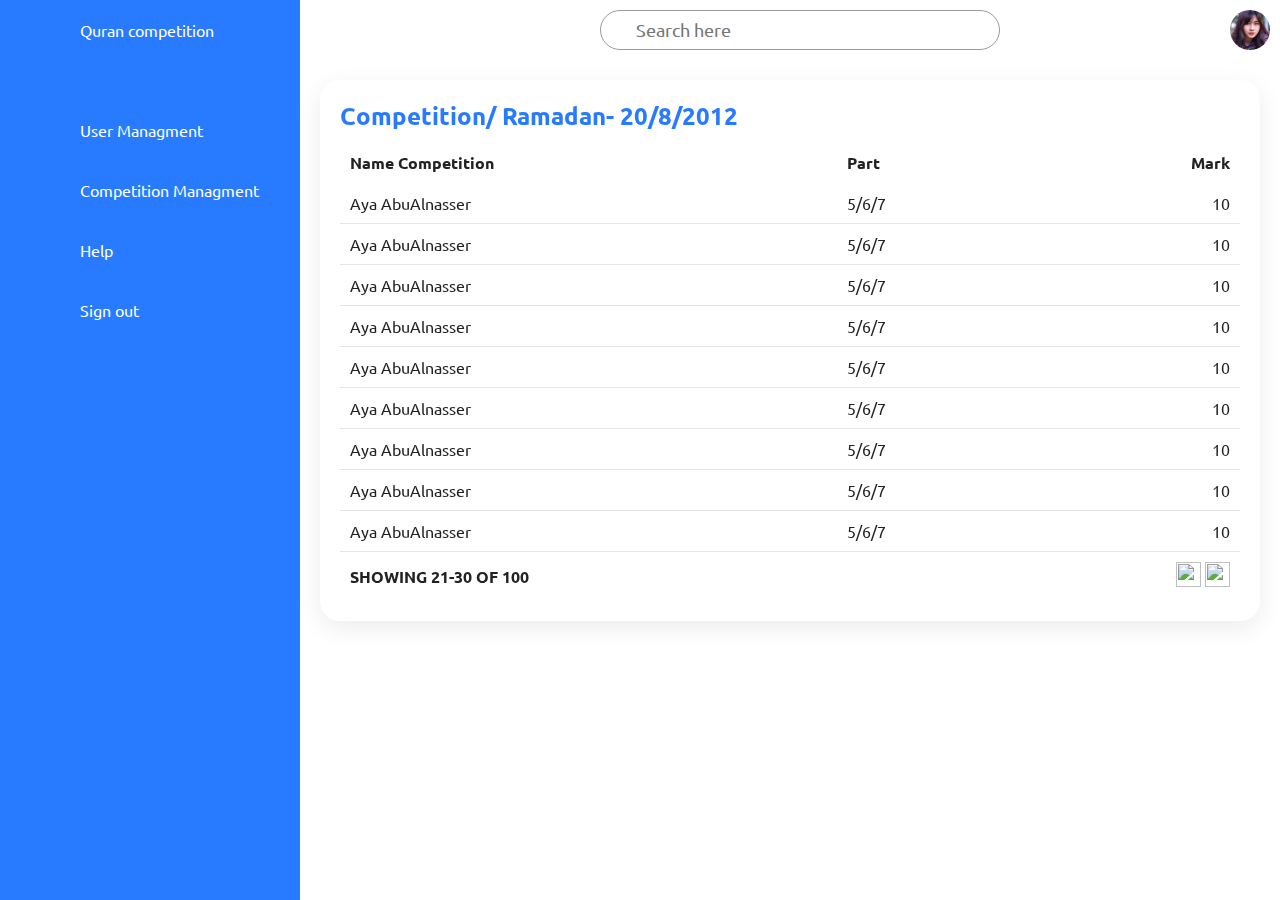
==== competionDetails.html @ 759e6003 "firt" ====
<!DOCTYPE html>
<html lang="en">
<head>
    <meta charset="UTF-8">
    <meta http-equiv="X-UA-Compatible" content="IE=edge">
    <meta name="viewport" content="width=device-width, initial-scale=1.0">
    <link rel="stylesheet" href="asset/style.css">
    <title>Competition Details</title>
</head>
<body>

    <div class="container" >
        <div class="navigation" >
            <ul>
                <li>
                    <a href="#">
                        <span class="icon" ><ion-icon name="logo-html5"></ion-icon></span>
                        <span class="title" >Quran competition</span>
                    </a>
                </li>
                <li>
                    <a href="index.html">
                        <span class="icon" ><ion-icon name="home-outline"></ion-icon></span>
                        <span class="title" >User Managment</span>
                    </a>
                </li>
                <li>
                    <a href="competitionManagment.html">
                        <span class="icon" ><ion-icon name="library-outline"></ion-icon></span>
                        <span class="title" >Competition Managment</span>
                    </a>
                </li>
                <li>
                    <a href="help.html">
                        <span class="icon" ><ion-icon name="help-outline"></ion-icon></span>
                        <span class="title" >Help</span>
                    </a>
                </li>
                <li>
                    <a href="singIn.html">
                        <span class="icon" ><ion-icon name="log-out-outline"></ion-icon></span>
                        <span class="title" >Sign out</span>
                    </a>
                </li>
            </ul>
        </div>


        <!-- main -->

        <div class="main" >
            <div class="topbar">
                <div class="toggle" >
                    <ion-icon name="menu-outline"></ion-icon>
                </div>
                <!-- search -->
                <div class="search">
                    <label for="">
                        <input type="text" placeholder="Search here" >
                        <ion-icon name="search-outline"></ion-icon>
                    </label>
                </div>
                <!-- userImag -->
                <div class="user">
                    <img src="asset/image/user.jpg" alt="">
                </div>
            </div>

            <!-- table -->

            <div class="details" >
                <div class="usersDetails">
                    <div class="tableHeader">
                        <h2>Competition/ <span>Ramadan</span>- <span>20/8/2012</span></h2>
                        
                    </div>
                    <table>
                        <thead>
                            <tr>
                                <th>Name Competition</th>
                                <th>Part</th>
                                <th>Mark</th>
                            </tr>
                        </thead>
                        <tbody>
                            <tr class="hoverEvent" onclick="redirectComp();" >
                                <td>Aya AbuAlnasser</td>
                                <td>5/6/7</td>
                                <td>10</td>
                            </tr>
                            <tr class="hoverEvent" onclick="redirectComp();" >
                                <td>Aya AbuAlnasser</td>
                                <td>5/6/7</td>
                                <td>10</td>
                            </tr>
                            <tr class="hoverEvent" onclick="redirectComp();" >
                                <td>Aya AbuAlnasser</td>
                                <td>5/6/7</td>
                                <td>10</td>
                            </tr>
                            <tr class="hoverEvent" onclick="redirectComp();" >
                                <td>Aya AbuAlnasser</td>
                                <td>5/6/7</td>
                                <td>10</td>
                            </tr>
                            <tr class="hoverEvent" onclick="redirectComp();" >
                                <td>Aya AbuAlnasser</td>
                                <td>5/6/7</td>
                                <td>10</td>
                            </tr>
                            <tr class="hoverEvent" onclick="redirectComp();" >
                                <td>Aya AbuAlnasser</td>
                                <td>5/6/7</td>
                                <td>10</td>
                            </tr>
                            <tr class="hoverEvent" onclick="redirectComp();" >
                                <td>Aya AbuAlnasser</td>
                                <td>5/6/7</td>
                                <td>10</td>
                            </tr>
                            <tr class="hoverEvent" onclick="redirectComp();" >
                                <td>Aya AbuAlnasser</td>
                                <td>5/6/7</td>
                                <td>10</td>
                            </tr>
                            <tr class="hoverEvent" onclick="redirectComp();" >
                                <td>Aya AbuAlnasser</td>
                                <td>5/6/7</td>
                                <td>10</td>
                            </tr>
                             <tr>
                                <th colspan="2" > SHOWING 21-30 OF 100</th>
                                <th class="hoverEvent arrowsIcon" >
                                    <img height="25" width="25" src="https://img.icons8.com/sf-black/64/null/back.png"/>
                                    <img height="25" width="25" src="https://img.icons8.com/sf-black/64/null/forward.png"/>
                                </th>
                            </tr>
                        </tbody>
                    </table>

                </div>

            </div>

           <!-- overlay -->


                    <div class="overlay" >

                    </div>


                    <!-- addUserCard  -->
     
     
                    <div class="addUserCard contenar" >
                      <div class=" userDetailsTitle " >
                          <h3>User Details</h3>
                          <div class="closeCard"onclick="closeCard();">
                            <ion-icon name="close-outline"  ></ion-icon>
                          </div>
                         
                      </div>      
                      <div class="userDetails  " >
                    
                          <form action="" class="flexDetailsInput">
                              <div class="flexDetails" >
                                  <label for="">User Name :</label>
                                  <input type="text">
                              </div>
                              <div class="flexDetails" >
                                  <label for="">Almasijed :</label>
                                  <input type="text">
                              </div>
                              <div class="flexDetails" >
                                  <label for="">supervisor :</label>
                                  <input type="text">
                              </div>
                              <div class="flexDetails" >
                                  <label for="">Password :</label>
                                  <input type="text">
                              </div>
                              <div class="flexDetails" >
                                  <label for="">Conffer :</label>
                                  <input type="text">
                              </div>
                          </form>
                        </div>
                        <div class=" AouqphDetailsTitle " >
                          <h3>Aouqph Details</h3>
                        </div>      
                        <div class="AouqphDetails" >
                            <form action="" class="flexDetailsInput">
                                <div class="flexDetails" >
                                    <label for="">Part</label>
                                    <input type="text">
                                </div>
                                <div class="flexDetails" >
                                    <label for="">Date</label>
                                    <input type="text">
                                </div>
                                <div class=" flexDetailsIcon " >
                                    <ion-icon name="add-circle-outline"></ion-icon>
                                </div>
                                <div class="saveIcon" >
                                    <ion-icon name="save-outline"></ion-icon>
                                </div>
                            </form>
                    
                        </div>
                    </div>

        </div>



     

    </div>
    <script type="module" src="https://unpkg.com/ionicons@7.1.0/dist/ionicons/ionicons.esm.js"></script>
    <script nomodule src="https://unpkg.com/ionicons@7.1.0/dist/ionicons/ionicons.js"></script>
    <script src="asset/JS.js" ></script>
</body>
</html>
---- asset/style.css ----
@import url('https://fonts.googleapis.com/css2?family=Montserrat:wght@100;200;300;500&family=Ubuntu:wght@300&display=swap');

*{

    margin: 0;
    padding: 0;
    box-sizing: border-box;
    font-family: 'Ubuntu', sans-serif;
}

:root{

    --blue:#287bff;
    --white:#fff;
    --grey:#f5f5f5;
    --black1:#222;
    --black2:#999;

}

body{

    min-height: 100vh;
    overflow-x: hidden;

}

.container{

    position: relative;
    width: 100%;

}

.navigation{

    position: fixed;
    width: 300px;
    height: 100%;
    background-color: var(--blue);
    border-left: 10px solid var(--blue);
    transform: 0.5s;
    overflow: hidden;
}

.navigation.active{  
    width: 80px;
    
}

.navigation ul
{

    position: absolute;
    top: 0;
    left: 0;
    width: 100%;
}

.navigation ul li
{

    position: relative;
    width: 100%;
    list-style: none;
    border-top-left-radius: 30px;
    border-bottom-left-radius: 30px;
}

.navigation ul li:hover,
.navigation ul li.hovered
{

  background-color: var(--white);
  
}



.navigation ul li:nth-child(1)
{

   margin-bottom: 40px;
   pointer-events: none;
}

.navigation ul li a
{

    position: relative;
    display: block;
    width: 100%;
    display: flex;
    text-decoration: none;
    color: var(--white);
}

.navigation ul li:hover a ,
.navigation ul li.hovered a
{

    color: var(--blue);
}

.navigation ul li a .icon
{

    position: relative;
    display: block;
    min-width: 60px;
    height: 60px;
    line-height: 75px;
    text-align: center;
}

.navigation ul li a .icon ion-icon
{

        font-size: 1.75em;

}

.navigation ul li a .title
{

    position: relative;
    display: block;
    padding: 0 10px;
    height: 60px;
    line-height: 60px;
    text-align: start;
    white-space: nowsrap;
}

/* ******* */

.navigation ul li:hover a::before ,
.navigation ul li.hovered a::before 
{
    content: "";
    position: absolute;
    right: 0;
    top: -50px;
    width: 50px;
    height: 50px;
    background: transparent ;
    border-radius: 50%;
    box-shadow: 35px 35px 0 10px var(--white);
    pointer-events: none;
}

.navigation ul li:hover a::after,
.navigation ul li.hovered a::after
{
    content: "";
    position: absolute;
    right: 0;
    bottom: -50px;
    width: 50px;
    height: 50px;
    background: transparent ;
    border-radius: 50%;
    box-shadow: 35px -35px 0 10px var(--white);
    pointer-events: none;
}



/* main */


.main
{

    position: absolute;
    width: calc(100% - 300px);
    left: 300px;
    min-height: 100vh;
    background-color: var(--white);
    transform: 0.5s;

}

.main.active
{
    width: calc(100% - 80px);
    left: 80px;
}


.topbar
{
    width: 100%;
    height: 60px;
    display: flex;
    justify-content: space-between;
    align-items: center;
    padding: 0 10px;
}

.toggle
{

    position: relative;
    width: 60px;
    height: 60px;
    display: flex;
    justify-content: center;
    align-items: center;
    font-size: 2.5em;
    cursor: pointer;
}

.search
{
    position: relative;
    width: 400px;
    margin: 0 10px;
}

.search label
{
    position: relative;
    width: 100%;
    
}

.search label input
{
    width: 100%;
    height: 40px;
    border-radius: 40px;
    padding: 5px 20px;
    padding-left: 35px;
    font-size: 18px;
    outline: none;
    border: 1px solid var(--black2);   
}

.search label ion-icon
{
    position: absolute;
    top: 0px;
    left: 10px;
    font-size: 1.2em; 
}


.user
{
    position: relative;
    width: 40px;
    height: 40px;
    border-radius: 50%;
    overflow: hidden;
    cursor: pointer; 
}

.user img
{
    position: absolute;
    top: 0;
    left: 0;
    width: 100%;
    height: 100%;
    object-fit: cover;
}


/* table */

.details
{
    position: relative;
    width: 100%;
    padding: 20px;
}

.details .usersDetails
{
    position: relative;
    display: grid;
    min-height: 500px;
    background-color: var(--white);
    padding: 20px;
    box-shadow: 0 7px 25px rgba(0, 0, 0, 0.08);
    border-radius: 20px;
}

.tableHeader
{

    display: flex;
    justify-content: space-between;
    align-items: flex-start

}

.tableHeader h2
{

    font-weight: 600;
    color: var(--blue);

}
.btn{

    position: relative;
    padding: 5px 10px;
    background: var(--blue);
    text-decoration: none;
    color: var(--white);
    border-radius: 6px;
    border: 0;
    cursor: pointer;
}

.details table{

    width: 100%;
    border-collapse: collapse;
    margin-top: 10px;
}

.details table thead td{

   font-weight: 600;
}

.details .usersDetails table tr{

    color: var(--black1);
    border-bottom: 1px solid rgba(0, 0, 0, 0.1);
 }
 .details .usersDetails table tr:last-child{
     border-bottom: none;
     pointer-events: none;
 }

 .details .usersDetails table tbody tr:hover{

    color: var(--white);
    background: var(--blue);

 }
th, td
 {
  text-align: left;
  padding: 10px
}

.details .usersDetails table td{

    padding: 10px;
 }
 .details .usersDetails table tr td:last-child{

    text-align: end;
 }
 .details .usersDetails table tr :last-child{

    text-align: end;
 }


 /* Add User */

 .addUserCard {

    position: absolute;
    background-color: var(--white);
    display:none;
    width: 600px;
    height: 450px;
    left: 22%;
    top: 12%;
    border-radius: 6px;
    z-index: 2;
    box-shadow: 0 7px 25px rgba(0, 0, 0, 0.08);
}  

.addComptionCard{

    position: absolute;
    background-color: var(--white);
    display:block;
    width: 400px;
    height: 300px;
    left: 42%;
    top: 20%;
    border-radius: 21px;
    z-index: 2;


}
.flexDetails{

    display: flex;
    flex-direction: column;
    margin: 7px;
 }

form .flexDetails input{

    width: 250px;
    height: 26px;
    
}
.flexDetailsInput {

    display: flex;
    flex-wrap: wrap;
    justify-content: space-between;
    align-items: center;
}

.flexDetailsInputComption{
    display: flex;
    flex-direction: column;
    align-items: flex-start;
}

.flexDetailsComption {

    margin: 10px 0;

}
.flexDetailsIcon
{
    position: absolute;
    top: 80%;
    left: 92%;
    font-size: 1.5em;

}
.contenar{

    padding: 20px;
    
 }
 .AouqphDetailsTitle,.userDetailsTitle ,.ComptionDetailsTitle{

    border-bottom: 1px solid var(--black2);
    margin-bottom: 15px;
    display: flex;
    justify-content: space-between;
 }

 .userDetailsTitle ion-icon ,.ComptionDetailsTitle ion-icon{

   font-size: 1.5em;
   cursor: pointer;
 }
.AouqphDetailsTitle {

    margin-top: 20px;
   
}
.userDetailsTitle ,.ComptionDetailsTitle{

    margin-top: 5px;

}

.overlay{

    /* background-color: #7e3af2; */
    position: fixed; /* Sit on top of the page content */
    display: none; /* Hidden by default */
    width: 100%; /* Full width (cover the whole page) */
    height: 100%; /* Full height (cover the whole page) */
    left: 0;
    top: 0;
    bottom: 0;
    right: 0;
    background-color: rgba(0,0,0,0.5); 
    z-index: 1; /* Specify a stack order in case you're using a different order for other elements */
    

}

.saveIcon ,.saveIconComption{

    position: absolute;
    left: 90%;
    top: 90%;
    font-size: 1.5em;
 
  }

   ion-icon 
  {
    cursor: pointer;
  }

/* 
  .saveIconComption{

    position: absolute;
    left: 84%;
    top: 83%;
    font-size: 1.5em;
    cursor: pointer;
  } */
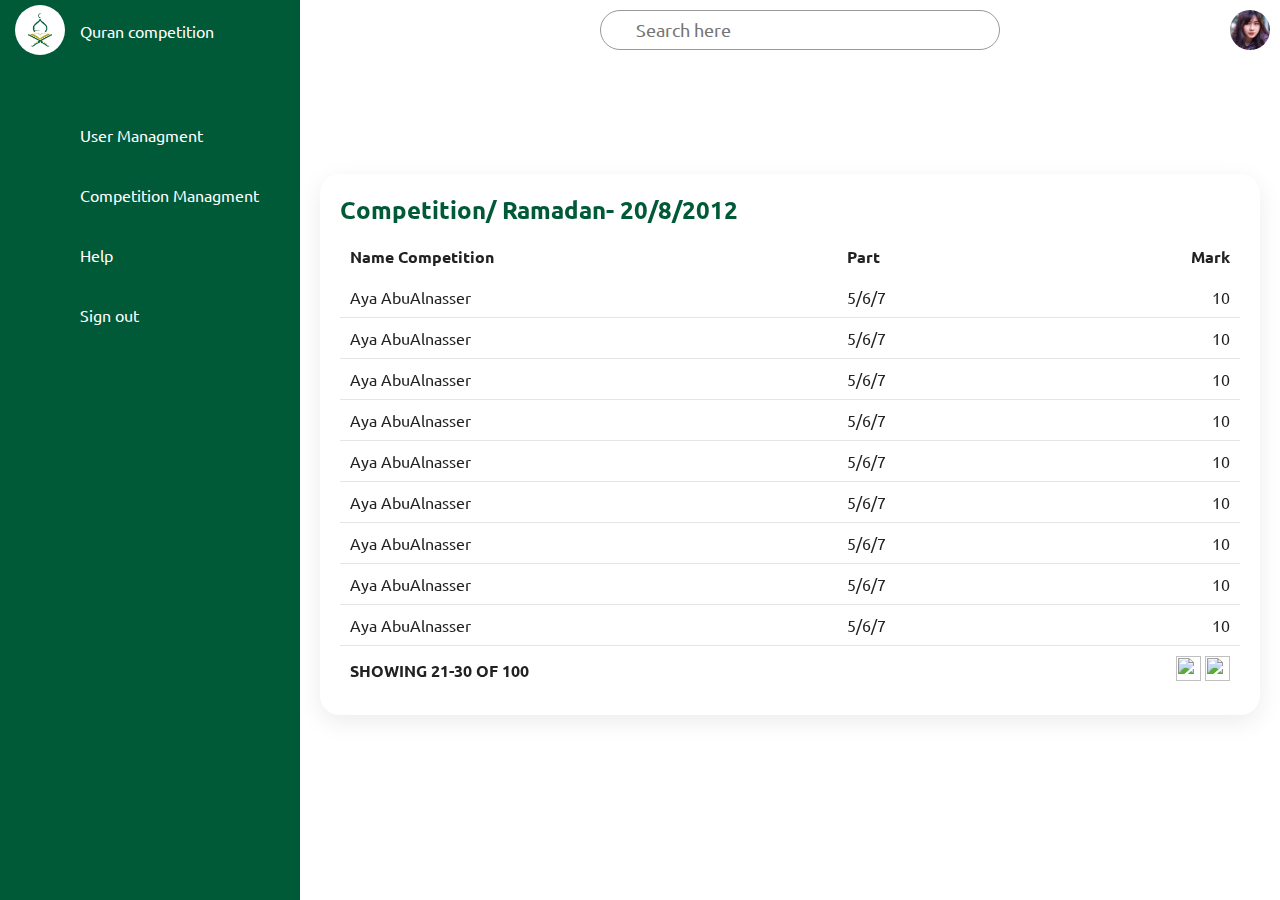
==== commit 3dab2a30: "edit in css & html" ====
--- a/competionDetails.html
+++ b/competionDetails.html
@@ -13,9 +13,9 @@
         <div class="navigation" >
             <ul>
                 <li>
-                    <a href="#">
-                        <span class="icon" ><ion-icon name="logo-html5"></ion-icon></span>
-                        <span class="title" >Quran competition</span>
+                    <a href="#"  class="loge">
+                        <span class="icon" ><img src="asset/image/quranLoge.jpg"alt="" height="50" width="50"></span>
+                        <span class="title logo" >Quran competition</span>
                     </a>
                 </li>
                 <li>
@@ -83,47 +83,47 @@
                             </tr>
                         </thead>
                         <tbody>
-                            <tr class="hoverEvent" onclick="redirectComp();" >
-                                <td>Aya AbuAlnasser</td>
-                                <td>5/6/7</td>
-                                <td>10</td>
-                            </tr>
-                            <tr class="hoverEvent" onclick="redirectComp();" >
-                                <td>Aya AbuAlnasser</td>
-                                <td>5/6/7</td>
-                                <td>10</td>
-                            </tr>
-                            <tr class="hoverEvent" onclick="redirectComp();" >
-                                <td>Aya AbuAlnasser</td>
-                                <td>5/6/7</td>
-                                <td>10</td>
-                            </tr>
-                            <tr class="hoverEvent" onclick="redirectComp();" >
-                                <td>Aya AbuAlnasser</td>
-                                <td>5/6/7</td>
-                                <td>10</td>
-                            </tr>
-                            <tr class="hoverEvent" onclick="redirectComp();" >
-                                <td>Aya AbuAlnasser</td>
-                                <td>5/6/7</td>
-                                <td>10</td>
-                            </tr>
-                            <tr class="hoverEvent" onclick="redirectComp();" >
-                                <td>Aya AbuAlnasser</td>
-                                <td>5/6/7</td>
-                                <td>10</td>
-                            </tr>
-                            <tr class="hoverEvent" onclick="redirectComp();" >
-                                <td>Aya AbuAlnasser</td>
-                                <td>5/6/7</td>
-                                <td>10</td>
-                            </tr>
-                            <tr class="hoverEvent" onclick="redirectComp();" >
-                                <td>Aya AbuAlnasser</td>
-                                <td>5/6/7</td>
-                                <td>10</td>
-                            </tr>
-                            <tr class="hoverEvent" onclick="redirectComp();" >
+                            <tr class="hoverEvent" onclick="addMark(event)" >
+                                <td>Aya AbuAlnasser</td>
+                                <td>5/6/7</td>
+                                <td>10</td>
+                            </tr>
+                            <tr class="hoverEvent" onclick="addMark;" >
+                                <td>Aya AbuAlnasser</td>
+                                <td>5/6/7</td>
+                                <td>10</td>
+                            </tr>
+                            <tr class="hoverEvent" onclick="addMark" >
+                                <td>Aya AbuAlnasser</td>
+                                <td>5/6/7</td>
+                                <td>10</td>
+                            </tr>
+                            <tr class="hoverEvent" onclick="addMark" >
+                                <td>Aya AbuAlnasser</td>
+                                <td>5/6/7</td>
+                                <td>10</td>
+                            </tr>
+                            <tr class="hoverEvent" onclick="addMark" >
+                                <td>Aya AbuAlnasser</td>
+                                <td>5/6/7</td>
+                                <td>10</td>
+                            </tr>
+                            <tr class="hoverEvent" onclick="addMark" >
+                                <td>Aya AbuAlnasser</td>
+                                <td>5/6/7</td>
+                                <td>10</td>
+                            </tr>
+                            <tr class="hoverEvent" onclick="addMark" >
+                                <td>Aya AbuAlnasser</td>
+                                <td>5/6/7</td>
+                                <td>10</td>
+                            </tr>
+                            <tr class="hoverEvent" onclick="addMark" >
+                                <td>Aya AbuAlnasser</td>
+                                <td>5/6/7</td>
+                                <td>10</td>
+                            </tr>
+                            <tr class="hoverEvent" onclick="addMark" >
                                 <td>Aya AbuAlnasser</td>
                                 <td>5/6/7</td>
                                 <td>10</td>
@@ -153,10 +153,10 @@
                     <!-- addUserCard  -->
      
      
-                    <div class="addUserCard contenar" >
+                    <div class="addMarkCard contenar " >
                       <div class=" userDetailsTitle " >
-                          <h3>User Details</h3>
-                          <div class="closeCard"onclick="closeCard();">
+                          <h3>Add Mark</h3>
+                          <div class="closeCard"onclick="offaddMark();">
                             <ion-icon name="close-outline"  ></ion-icon>
                           </div>
                          
@@ -165,43 +165,15 @@
                     
                           <form action="" class="flexDetailsInput">
                               <div class="flexDetails" >
-                                  <label for="">User Name :</label>
+                                  <label for="">Mark :</label>
                                   <input type="text">
                               </div>
-                              <div class="flexDetails" >
-                                  <label for="">Almasijed :</label>
-                                  <input type="text">
-                              </div>
-                              <div class="flexDetails" >
-                                  <label for="">supervisor :</label>
-                                  <input type="text">
-                              </div>
-                              <div class="flexDetails" >
-                                  <label for="">Password :</label>
-                                  <input type="text">
-                              </div>
-                              <div class="flexDetails" >
-                                  <label for="">Conffer :</label>
-                                  <input type="text">
-                              </div>
+                           
                           </form>
                         </div>
-                        <div class=" AouqphDetailsTitle " >
-                          <h3>Aouqph Details</h3>
-                        </div>      
+                            
                         <div class="AouqphDetails" >
                             <form action="" class="flexDetailsInput">
-                                <div class="flexDetails" >
-                                    <label for="">Part</label>
-                                    <input type="text">
-                                </div>
-                                <div class="flexDetails" >
-                                    <label for="">Date</label>
-                                    <input type="text">
-                                </div>
-                                <div class=" flexDetailsIcon " >
-                                    <ion-icon name="add-circle-outline"></ion-icon>
-                                </div>
                                 <div class="saveIcon" >
                                     <ion-icon name="save-outline"></ion-icon>
                                 </div>
@@ -220,5 +192,21 @@
     <script type="module" src="https://unpkg.com/ionicons@7.1.0/dist/ionicons/ionicons.esm.js"></script>
     <script nomodule src="https://unpkg.com/ionicons@7.1.0/dist/ionicons/ionicons.js"></script>
     <script src="asset/JS.js" ></script>
+    <script>
+        function addMark(e) {
+            console.log(e.target);
+            onaddMark();
+        };
+            
+        function onaddMark() {
+                document.querySelector(".overlay").style.display = "block";
+                document.querySelector(".addMarkCard").style.display = "block";
+        };
+            
+        function offaddMark() {
+                document.querySelector(".overlay").style.display = "none";
+                document.querySelector(".addMarkCard").style.display = "none";
+        };
+    </script>
 </body>
 </html>--- a/asset/style.css
+++ b/asset/style.css
@@ -11,7 +11,7 @@
 
 :root{
 
-    --blue:#287bff;
+    --blue:#005937;
     --white:#fff;
     --grey:#f5f5f5;
     --black1:#222;
@@ -102,6 +102,23 @@
 
     color: var(--blue);
 }
+
+.loge
+{
+    margin-top: 5px;
+}
+ .logo
+{
+    line-height: 53px !important;
+}
+
+.icon img
+{
+    border-radius:50%;
+   
+
+}
+
 
 .navigation ul li a .icon
 {
@@ -268,24 +285,90 @@
 }
 
 
+
+/* tap */
+
+.tabe
+{
+    position: relative;
+    width: 100%;
+    padding: 20px;
+    
+}
+.tabe a
+{
+    color: var(--white);
+    text-decoration: none;
+    background-color: var(--blue);
+    padding: 10px;
+    /* box-shadow: 0 7px 25px rgba(0, 0, 0, 0.08); */
+    border-radius: 5px;
+   
+}
+
+.tabe .userTabe:hover
+{
+    background-color: var(--grey);
+    color: var(--blue);
+}
+
+.tabe .archiveTabe:hover
+{
+    background-color: var(--grey);
+    color: var(--blue);
+    cursor: pointer;
+}
+
+.tabe .userTabe
+{
+    position: absolute;
+    top: 37px;
+    left: 24px;
+}
+
+
+.tabe  .archiveTabe
+{
+    position: absolute;
+    top: 37px;
+    left: 90px;
+}
+
+
+
 /* table */
 
+.usersTable
+{
+    display: block;
+}
+
+.archiveTable
+{
+    display: none;
+}
+
+
 .details
 {
     position: relative;
     width: 100%;
     padding: 20px;
+    top: 34px;
 }
 
 .details .usersDetails
 {
     position: relative;
+    top: 60px;
     display: grid;
     min-height: 500px;
     background-color: var(--white);
     padding: 20px;
     box-shadow: 0 7px 25px rgba(0, 0, 0, 0.08);
     border-radius: 20px;
+    display: block;
+ 
 }
 
 .tableHeader
@@ -344,6 +427,7 @@
     background: var(--blue);
 
  }
+
 th, td
  {
   text-align: left;
@@ -363,6 +447,19 @@
     text-align: end;
  }
 
+.deleteUser button
+{
+    background-color: #EB455F;
+    padding: 5px;
+    border: 0;
+    color: var(--white);
+    border-radius: 4px;
+}
+
+.deleteUser button:hover
+{
+    cursor: pointer;
+}
 
  /* Add User */
 
@@ -380,11 +477,27 @@
     box-shadow: 0 7px 25px rgba(0, 0, 0, 0.08);
 }  
 
+
+.addMarkCard
+{
+    position: absolute;
+    background-color: var(--white);
+    display:none;
+    width: 300px;
+    height: 200px;
+    left: 42%;
+    top: 20%;
+    border-radius: 21px;
+    z-index: 2;
+}
+
+
+
 .addComptionCard{
 
     position: absolute;
     background-color: var(--white);
-    display:block;
+    display:none;
     width: 400px;
     height: 300px;
     left: 42%;
@@ -502,4 +615,44 @@
     top: 83%;
     font-size: 1.5em;
     cursor: pointer;
-  } */+  } */
+
+
+  .card
+  {
+      
+      width: 350px;
+      position: relative;
+      top: 8px;
+      display: grid;
+      min-height: 100px;
+      background-color: var(--white);
+      padding: 20px;
+      box-shadow: 0 7px 25px rgba(0, 0, 0, 0.08);
+      border-radius: 20px;
+      display: block;
+   
+  }
+
+  .card p
+{
+    margin: 5px 0;
+}
+
+
+.card span
+{
+    position: absolute;
+    left: 85%;
+    top: 10px;
+    color: var(--white);
+    background-color: #F45050;
+    padding: 4px;
+    border-radius: 5px;
+    font-size: 12px;
+}
+
+.card:hover
+{
+    cursor: pointer;
+}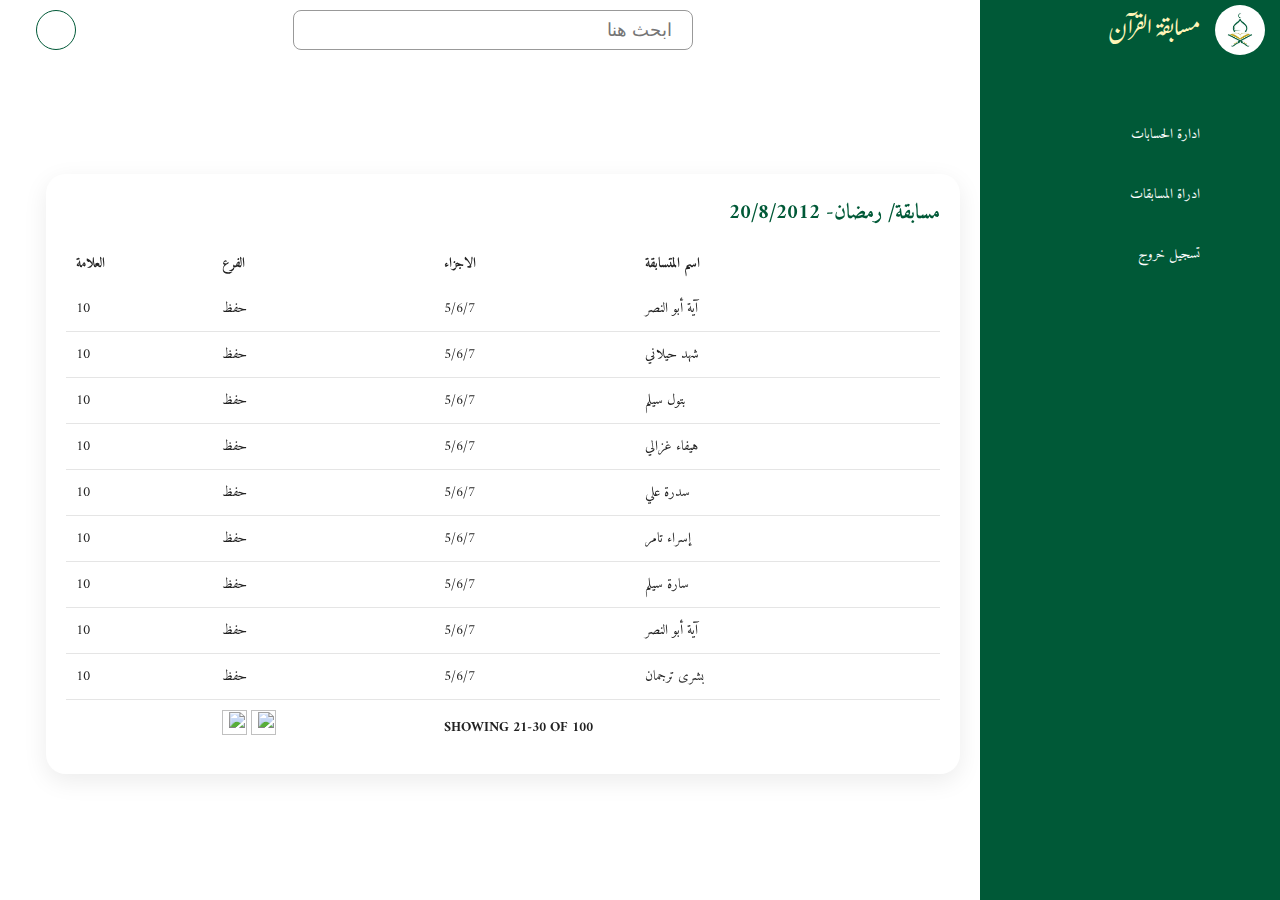
==== commit 06a32e94: "last" ====
--- a/competionDetails.html
+++ b/competionDetails.html
@@ -1,10 +1,15 @@
 <!DOCTYPE html>
-<html lang="en">
+<html dir="rtl" lang="ar">
 <head>
     <meta charset="UTF-8">
     <meta http-equiv="X-UA-Compatible" content="IE=edge">
     <meta name="viewport" content="width=device-width, initial-scale=1.0">
     <link rel="stylesheet" href="asset/style.css">
+
+    <link rel="preconnect" href="https://fonts.googleapis.com">
+    <link rel="preconnect" href="https://fonts.gstatic.com" crossorigin>
+    <link href="https://fonts.googleapis.com/css2?family=Amiri:wght@700&family=Gulzar&family=Montserrat:wght@100;200;300;500&family=Ubuntu:wght@300&display=swap" rel="stylesheet">
+
     <title>Competition Details</title>
 </head>
 <body>
@@ -15,35 +20,31 @@
                 <li>
                     <a href="#"  class="loge">
                         <span class="icon" ><img src="asset/image/quranLoge.jpg"alt="" height="50" width="50"></span>
-                        <span class="title logo" >Quran competition</span>
+                        <span class="title logo" >مسابقة القرآن</span>
                     </a>
                 </li>
                 <li>
                     <a href="index.html">
                         <span class="icon" ><ion-icon name="home-outline"></ion-icon></span>
-                        <span class="title" >User Managment</span>
+                        <span class="title" >ادارة الحسابات</span>
                     </a>
                 </li>
                 <li>
                     <a href="competitionManagment.html">
                         <span class="icon" ><ion-icon name="library-outline"></ion-icon></span>
-                        <span class="title" >Competition Managment</span>
-                    </a>
-                </li>
-                <li>
-                    <a href="help.html">
-                        <span class="icon" ><ion-icon name="help-outline"></ion-icon></span>
-                        <span class="title" >Help</span>
-                    </a>
-                </li>
+                        <span class="title" >ادراة المسابقات</span>
+                    </a>
+                </li>
+          
                 <li>
                     <a href="singIn.html">
                         <span class="icon" ><ion-icon name="log-out-outline"></ion-icon></span>
-                        <span class="title" >Sign out</span>
+                        <span class="title" >تسجيل خروج</span> 
                     </a>
                 </li>
             </ul>
         </div>
+  
 
 
         <!-- main -->
@@ -56,13 +57,13 @@
                 <!-- search -->
                 <div class="search">
                     <label for="">
-                        <input type="text" placeholder="Search here" >
+                        <input type="text" placeholder="ابحث هنا" >
                         <ion-icon name="search-outline"></ion-icon>
                     </label>
                 </div>
                 <!-- userImag -->
                 <div class="user">
-                    <img src="asset/image/user.jpg" alt="">
+                    <ion-icon name="person-outline" class="userIcon"></ion-icon>
                 </div>
             </div>
 
@@ -71,61 +72,71 @@
             <div class="details" >
                 <div class="usersDetails">
                     <div class="tableHeader">
-                        <h2>Competition/ <span>Ramadan</span>- <span>20/8/2012</span></h2>
+                        <h2>مسابقة/ <span>رمضان</span>- <span>20/8/2012</span></h2>
                         
                     </div>
                     <table>
                         <thead>
                             <tr>
-                                <th>Name Competition</th>
-                                <th>Part</th>
-                                <th>Mark</th>
+                                <th>اسم المتسابقة</th>
+                                <th>الاجزاء</th>
+                                <th>الفرع</th>
+                                <th>العلامة</th>
                             </tr>
                         </thead>
                         <tbody>
                             <tr class="hoverEvent" onclick="addMark(event)" >
-                                <td>Aya AbuAlnasser</td>
-                                <td>5/6/7</td>
+                                <td>آية أبو النصر</td>
+                                <td>5/6/7</td>
+                                <td>حفظ</td>
                                 <td>10</td>
                             </tr>
                             <tr class="hoverEvent" onclick="addMark;" >
-                                <td>Aya AbuAlnasser</td>
-                                <td>5/6/7</td>
-                                <td>10</td>
-                            </tr>
-                            <tr class="hoverEvent" onclick="addMark" >
-                                <td>Aya AbuAlnasser</td>
-                                <td>5/6/7</td>
-                                <td>10</td>
-                            </tr>
-                            <tr class="hoverEvent" onclick="addMark" >
-                                <td>Aya AbuAlnasser</td>
-                                <td>5/6/7</td>
-                                <td>10</td>
-                            </tr>
-                            <tr class="hoverEvent" onclick="addMark" >
-                                <td>Aya AbuAlnasser</td>
-                                <td>5/6/7</td>
-                                <td>10</td>
-                            </tr>
-                            <tr class="hoverEvent" onclick="addMark" >
-                                <td>Aya AbuAlnasser</td>
-                                <td>5/6/7</td>
-                                <td>10</td>
-                            </tr>
-                            <tr class="hoverEvent" onclick="addMark" >
-                                <td>Aya AbuAlnasser</td>
-                                <td>5/6/7</td>
-                                <td>10</td>
-                            </tr>
-                            <tr class="hoverEvent" onclick="addMark" >
-                                <td>Aya AbuAlnasser</td>
-                                <td>5/6/7</td>
-                                <td>10</td>
-                            </tr>
-                            <tr class="hoverEvent" onclick="addMark" >
-                                <td>Aya AbuAlnasser</td>
-                                <td>5/6/7</td>
+                                <td>شهد حيلاني</td>
+                                <td>5/6/7</td>
+                                <td>حفظ</td>
+                                <td>10</td>
+                            </tr>
+                            <tr class="hoverEvent" onclick="addMark" >
+                                <td>بتول سيلم</td>
+                                <td>5/6/7</td>
+                                <td>حفظ</td>
+                                <td>10</td>
+                            </tr>
+                            <tr class="hoverEvent" onclick="addMark" >
+                                <td>هيفاء غزالي</td>
+                                <td>5/6/7</td>
+                                <td>حفظ</td>
+                                <td>10</td>
+                            </tr>
+                            <tr class="hoverEvent" onclick="addMark" >
+                                <td>سدرة علي</td>
+                                <td>5/6/7</td>
+                                <td>حفظ</td>
+                                <td>10</td>
+                            </tr>
+                            <tr class="hoverEvent" onclick="addMark" >
+                                <td>إسراء تامر</td>
+                                <td>5/6/7</td>
+                                <td>حفظ</td>
+                                <td>10</td>
+                            </tr>
+                            <tr class="hoverEvent" onclick="addMark" >
+                                <td>سارة سيلم</td>
+                                <td>5/6/7</td>
+                                <td>حفظ</td>
+                                <td>10</td>
+                            </tr>
+                            <tr class="hoverEvent" onclick="addMark" >
+                                <td>آية أبو النصر</td>
+                                <td>5/6/7</td>
+                                <td>حفظ</td>
+                                <td>10</td>
+                            </tr>
+                            <tr class="hoverEvent" onclick="addMark" >
+                                <td>بشرى ترجمان</td>
+                                <td>5/6/7</td>
+                                <td>حفظ</td>
                                 <td>10</td>
                             </tr>
                              <tr>
--- a/asset/style.css
+++ b/asset/style.css
@@ -1,12 +1,12 @@
 
-@import url('https://fonts.googleapis.com/css2?family=Montserrat:wght@100;200;300;500&family=Ubuntu:wght@300&display=swap');
+@import url('https://fonts.googleapis.com/css2?family=Gulzar&family=Montserrat:wght@100;200;300;500&family=Ubuntu:wght@300&display=swap');
 
 *{
 
     margin: 0;
     padding: 0;
     box-sizing: border-box;
-    font-family: 'Ubuntu', sans-serif;
+    
 }
 
 :root{
@@ -23,13 +23,15 @@
 
     min-height: 100vh;
     overflow-x: hidden;
-
+    font-family: 'Amiri', serif !important;
+    font-size: 14px;
+    width: 100vw;
 }
 
 .container{
 
     position: relative;
-    width: 100%;
+    width: 98%;
 
 }
 
@@ -39,14 +41,15 @@
     width: 300px;
     height: 100%;
     background-color: var(--blue);
-    border-left: 10px solid var(--blue);
+    border-right: 10px solid var(--blue);
     transform: 0.5s;
     overflow: hidden;
 }
 
-.navigation.active{  
+.navigation.active
+{  
     width: 80px;
-    
+         
 }
 
 .navigation ul
@@ -64,8 +67,8 @@
     position: relative;
     width: 100%;
     list-style: none;
-    border-top-left-radius: 30px;
-    border-bottom-left-radius: 30px;
+    border-top-right-radius: 30px;
+    border-bottom-right-radius: 30px;
 }
 
 .navigation ul li:hover,
@@ -83,7 +86,11 @@
 
    margin-bottom: 40px;
    pointer-events: none;
-}
+
+}
+
+
+
 
 .navigation ul li a
 {
@@ -92,8 +99,10 @@
     display: block;
     width: 100%;
     display: flex;
+    justify-content: flex-start;
     text-decoration: none;
     color: var(--white);
+    font-family: 'Amiri', serif;
 }
 
 .navigation ul li:hover a ,
@@ -106,10 +115,15 @@
 .loge
 {
     margin-top: 5px;
+    
+    
 }
  .logo
 {
     line-height: 53px !important;
+    font-family: 'Gulzar', serif !important;
+    font-size: 24px;
+    color: #FFF5B8;
 }
 
 .icon img
@@ -157,13 +171,13 @@
 {
     content: "";
     position: absolute;
-    right: 0;
-    top: -50px;
+    right: 83%;
+    top: -48px;
     width: 50px;
     height: 50px;
-    background: transparent ;
+    background: transparent;
     border-radius: 50%;
-    box-shadow: 35px 35px 0 10px var(--white);
+    box-shadow: -34px 38px 0 10px var(--white);
     pointer-events: none;
 }
 
@@ -172,13 +186,13 @@
 {
     content: "";
     position: absolute;
-    right: 0;
+    right: 83%;
     bottom: -50px;
     width: 50px;
     height: 50px;
-    background: transparent ;
+    background: transparent;
     border-radius: 50%;
-    box-shadow: 35px -35px 0 10px var(--white);
+    box-shadow: -30px -35px 0 10px var(--white);
     pointer-events: none;
 }
 
@@ -192,17 +206,18 @@
 
     position: absolute;
     width: calc(100% - 300px);
-    left: 300px;
+    left: 0;
     min-height: 100vh;
     background-color: var(--white);
     transform: 0.5s;
-
+    font-family: 'Amiri', serif !important;
+    font-size: 14px;
 }
 
 .main.active
 {
     width: calc(100% - 80px);
-    left: 80px;
+    right: 80px;
 }
 
 
@@ -214,6 +229,8 @@
     justify-content: space-between;
     align-items: center;
     padding: 0 10px;
+  
+    
 }
 
 .toggle
@@ -269,9 +286,18 @@
     position: relative;
     width: 40px;
     height: 40px;
+    border: 1px solid var(--blue) ;
     border-radius: 50%;
-    overflow: hidden;
     cursor: pointer; 
+}
+
+.userIcon
+{
+    position: absolute;
+    left: 9px;
+    top: 8px;
+    font-size: 21px;
+    color: var(--blue);
 }
 
 .user img
@@ -355,6 +381,7 @@
     width: 100%;
     padding: 20px;
     top: 34px;
+    font-family: 'Amiri', serif !important;
 }
 
 .details .usersDetails
@@ -447,7 +474,7 @@
     text-align: end;
  }
 
-.deleteUser button
+.deleteUser button , .tableIcon button
 {
     background-color: #EB455F;
     padding: 5px;
@@ -467,12 +494,12 @@
 
     position: absolute;
     background-color: var(--white);
-    display:none;
+    display: none ;
     width: 600px;
-    height: 450px;
-    left: 22%;
-    top: 12%;
-    border-radius: 6px;
+    min-height: 620px;
+    left: 28%;
+    top: 8%;
+    border-radius: 20px;
     z-index: 2;
     box-shadow: 0 7px 25px rgba(0, 0, 0, 0.08);
 }  
@@ -493,19 +520,25 @@
 
 
 
-.addComptionCard{
+.addComptionCard , .ContestRegistration{
 
     position: absolute;
     background-color: var(--white);
-    display:none;
+    display: none;
     width: 400px;
-    height: 300px;
+    min-height: 300px;
     left: 42%;
     top: 20%;
-    border-radius: 21px;
+    border-radius: 20px;
     z-index: 2;
-
-
+    box-shadow: 0 7px 25px rgba(0, 0, 0, 0.08);
+
+}
+
+.ContestRegistration
+{
+    min-height: 350px !important;
+    width: 450px !important;
 }
 .flexDetails{
 
@@ -520,13 +553,13 @@
     height: 26px;
     
 }
-.flexDetailsInput {
+/* .flexDetailsInput {
 
     display: flex;
     flex-wrap: wrap;
     justify-content: space-between;
     align-items: center;
-}
+} */
 
 .flexDetailsInputComption{
     display: flex;
@@ -542,10 +575,10 @@
 .flexDetailsIcon
 {
     position: absolute;
-    top: 80%;
+    top: 68%;
     left: 92%;
     font-size: 1.5em;
-
+    
 }
 .contenar{
 
@@ -596,9 +629,23 @@
 .saveIcon ,.saveIconComption{
 
     position: absolute;
-    left: 90%;
+    font-size: 1.5em;
+ 
+  }
+
+  .saveIcon {
+
+
+    left: 85%;
     top: 90%;
-    font-size: 1.5em;
+
+ 
+  }
+.saveIconComption{
+
+  
+    left: 78%;
+    top: 84%;
  
   }
 
@@ -607,21 +654,25 @@
     cursor: pointer;
   }
 
-/* 
-  .saveIconComption{
-
-    position: absolute;
-    left: 84%;
-    top: 83%;
-    font-size: 1.5em;
-    cursor: pointer;
-  } */
-
-
-  .card
+
+  .saveIcon button ,.saveIconComption button
   {
+      background-color: var(--blue);
+      padding: 8px;
+      color: var(--white);
+      border: 0;
+      border-radius: 5px;
+      font-size: 16px;
+      width: 70px;
+  }
+
+
+
+
+.card
+{
       
-      width: 350px;
+      max-width: 350px;
       position: relative;
       top: 8px;
       display: grid;
@@ -632,9 +683,17 @@
       border-radius: 20px;
       display: block;
    
-  }
-
-  .card p
+}
+
+.card:hover
+{
+      
+     background-color:var(--blue);
+     color: var(--white);
+   
+}  
+
+.card p
 {
     margin: 5px 0;
 }
@@ -643,8 +702,8 @@
 .card span
 {
     position: absolute;
-    left: 85%;
-    top: 10px;
+    left: 6%;
+    top: 12px;
     color: var(--white);
     background-color: #F45050;
     padding: 4px;
@@ -655,4 +714,260 @@
 .card:hover
 {
     cursor: pointer;
-}+}
+
+.dropdownPart 
+{
+    position: relative;
+    
+}
+
+
+.dropdownPart p
+{
+   
+    width: 200px !important;
+    
+}
+.dropdownPart:hover .dropdown
+{
+    display: block;
+    
+}
+.dropdownPart p::after
+{
+    content: "";
+    border-left: 6px solid transparent;
+    border-right: 6px solid transparent;
+    border-top: 6px solid var(--black1);
+    position: absolute;
+    left: 4px;
+    top: 12px;
+}
+    
+
+.dropdown
+{
+    -webkit-box-shadow: 0 1px 1px rgba(0,0,0,.5);
+    -moz-box-shadow: 0 1px 1px rgba(0,0,0,.5);
+    box-shadow: 0 1px 1px rgba(0,0,0,.5);
+    background-color: var(--white);
+    width: 200px;
+    position: absolute;
+    display: none;
+}
+
+.dropdown li 
+{
+    list-style: none;
+
+}
+
+.dropdown li:hover 
+{
+    background-color: #999;
+    cursor: pointer;
+    border-bottom: 0;
+}
+
+input ,.dropdownPart
+{
+    border-radius: 8px !important;
+    border: 0.5px solid var(--black2);
+
+}
+
+.radio
+{
+    display: flex;
+}
+
+
+
+.radioDetails
+{
+    display: flex;
+}
+
+.radioDetails input
+{
+    min-height: 20px !important;
+    width: 20px !important;
+    margin-left: 44px !important;
+}
+
+.radioDetails span
+{
+    margin-left: 15px !important;
+}
+
+.activeQ
+{
+    display: block;
+}
+
+.inactiveQ
+{
+    display: none;
+}
+
+.ContestRegistration .saveIcon
+{
+    
+    left: 19px;
+    top: 72%;
+}
+
+.saveIcon button:hover
+{
+    cursor: pointer;
+}
+
+.addNewSounded 
+{   
+    width: 20px;
+    height: 20px;
+    border: 1px solid var(--blue);
+    border-radius: 50px;
+    cursor: pointer;
+    position: relative;
+    left: 2px;
+    top: 11px;
+
+}
+
+.addNewSounded:hover
+{   
+    background-color: #115e40;
+}
+.addNewSounded span
+{   
+    position: absolute;
+    left: 6px;
+    bottom: -4px;
+
+}
+
+.sounded
+{
+    display: flex !important;
+    width: 100% !important ;
+    justify-content: space-between !important;
+    align-items: center !important ; 
+}
+.soundedYN
+{
+    display: flex;
+    align-items: center;
+}
+
+.addUsersounded
+{
+    display: flex !important;
+    width: 100% !important ;
+    justify-content: space-between !important;
+    align-items: center !important ;
+}
+
+
+
+@media only screen and (max-width: 350px) {
+
+    
+    body{
+
+        width: 350px;
+    }
+
+  
+    .navigation
+    {
+        width: 80px;
+    }
+  
+     .main.topbar
+        {
+
+            width: 30px;
+        }
+        .search
+        {
+            width: 130px;
+        }
+        .user
+        {
+        
+            width: 30px;
+            height: 30px;
+         
+        }
+
+        .userIcon
+        {
+           
+            left: 6px;
+            top: 6px;
+            font-size: 16px;
+            
+        }
+
+        .main
+        {
+            width: calc(100% - 80px);
+            right: 80px;
+        }
+        
+        .userTable thead{
+            display: none;
+        }
+    
+        .userTable, .userTable tbody, .userTable tr, .userTable td{
+            display: block;
+            width: 100%;
+        }
+        .userTable tr{
+            margin-bottom:15px;
+        }
+        .userTable td{
+            text-align: right;
+            padding-left: 50%;
+            text-align: right;
+            position: relative;
+        }
+        .userTable td::before{
+            content: attr(data-label);
+            position: absolute;
+            left:0;
+            width: 50%;
+            padding-left:15px;
+            font-size:15px;
+            font-weight: bold;
+            text-align: left;
+        }
+        .footerTable
+        {
+            font-size: 14px;
+            display: flex !important;
+            flex-direction: column;
+        }
+        .addUserCard {
+
+            width:300px;
+            height: 300px;
+            left: 34px;
+            top: 7px;
+            position: fixed;
+            overflow: scroll !important;
+          
+        }  
+        .addUsersounded
+        {
+            display: flex;
+            flex-direction: column;
+            
+        }
+        .card
+        {
+            width: 231px;
+        }
+  }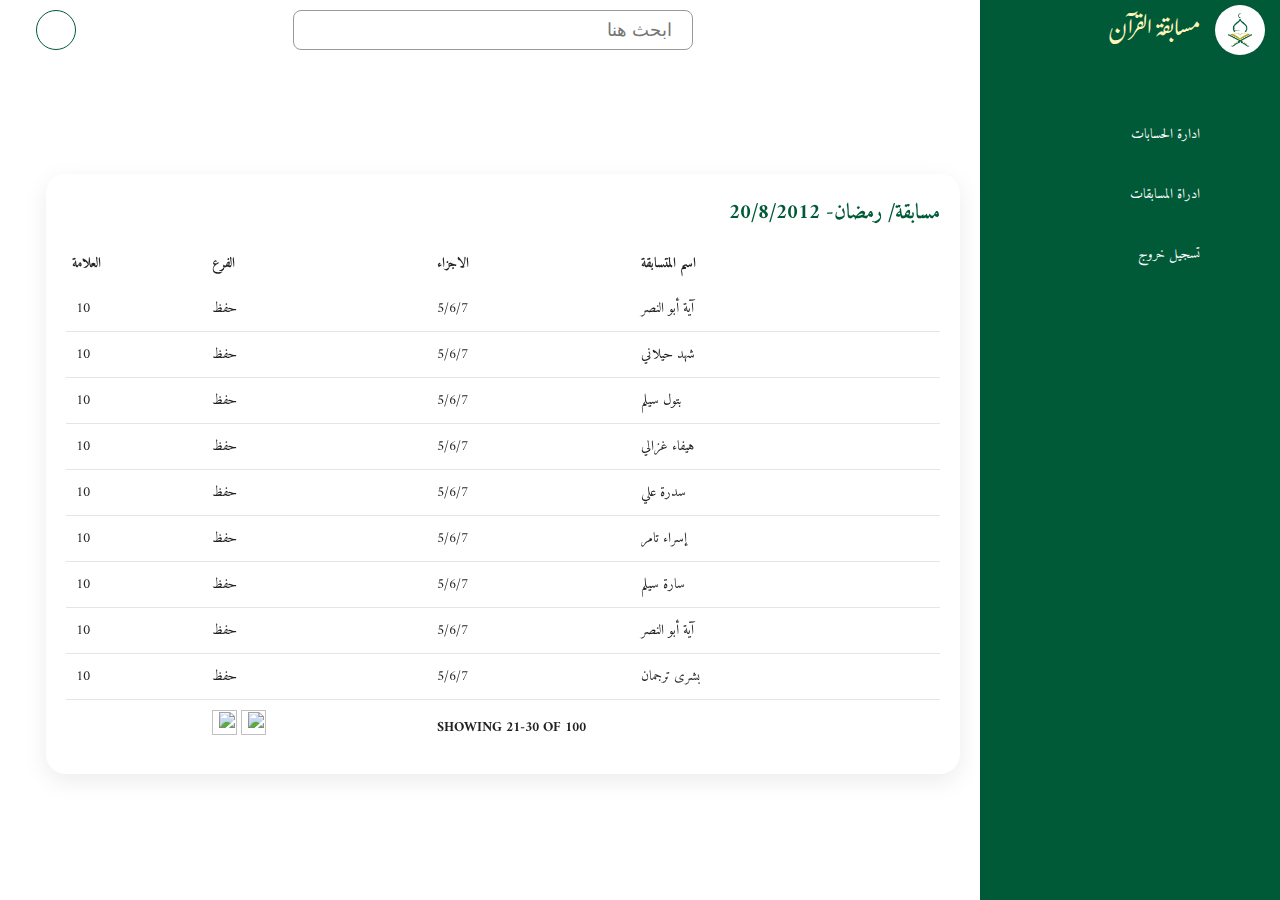
==== commit 66b28375: "userDetails" ====
--- a/competionDetails.html
+++ b/competionDetails.html
@@ -81,7 +81,7 @@
                                 <th>اسم المتسابقة</th>
                                 <th>الاجزاء</th>
                                 <th>الفرع</th>
-                                <th>العلامة</th>
+                                <th class="flitter"  >العلامة<ion-icon name="swap-vertical-outline"></ion-icon></th>
                             </tr>
                         </thead>
                         <tbody>
--- a/asset/style.css
+++ b/asset/style.css
@@ -682,14 +682,18 @@
       box-shadow: 0 7px 25px rgba(0, 0, 0, 0.08);
       border-radius: 20px;
       display: block;
-   
-}
-
+      
+    }
+    
+    .card h2
+    {
+        color:var(--blue) ;
+    }
 .card:hover
 {
       
      background-color:var(--blue);
-     color: var(--white);
+     color: var(--white) !important;
    
 }  
 
@@ -710,6 +714,7 @@
     border-radius: 5px;
     font-size: 12px;
 }
+
 
 .card:hover
 {
@@ -970,4 +975,21 @@
         {
             width: 231px;
         }
-  }+  }
+
+  #next_question
+  {
+    background-color: var(--blue);
+      padding: 8px;
+      color: var(--white);
+      border: 0;
+      border-radius: 5px;
+      font-size: 16px;
+      width: 70px;   
+  }
+  .flitter ion-icon
+  {
+      margin-left: -4px;
+  }
+
+  
